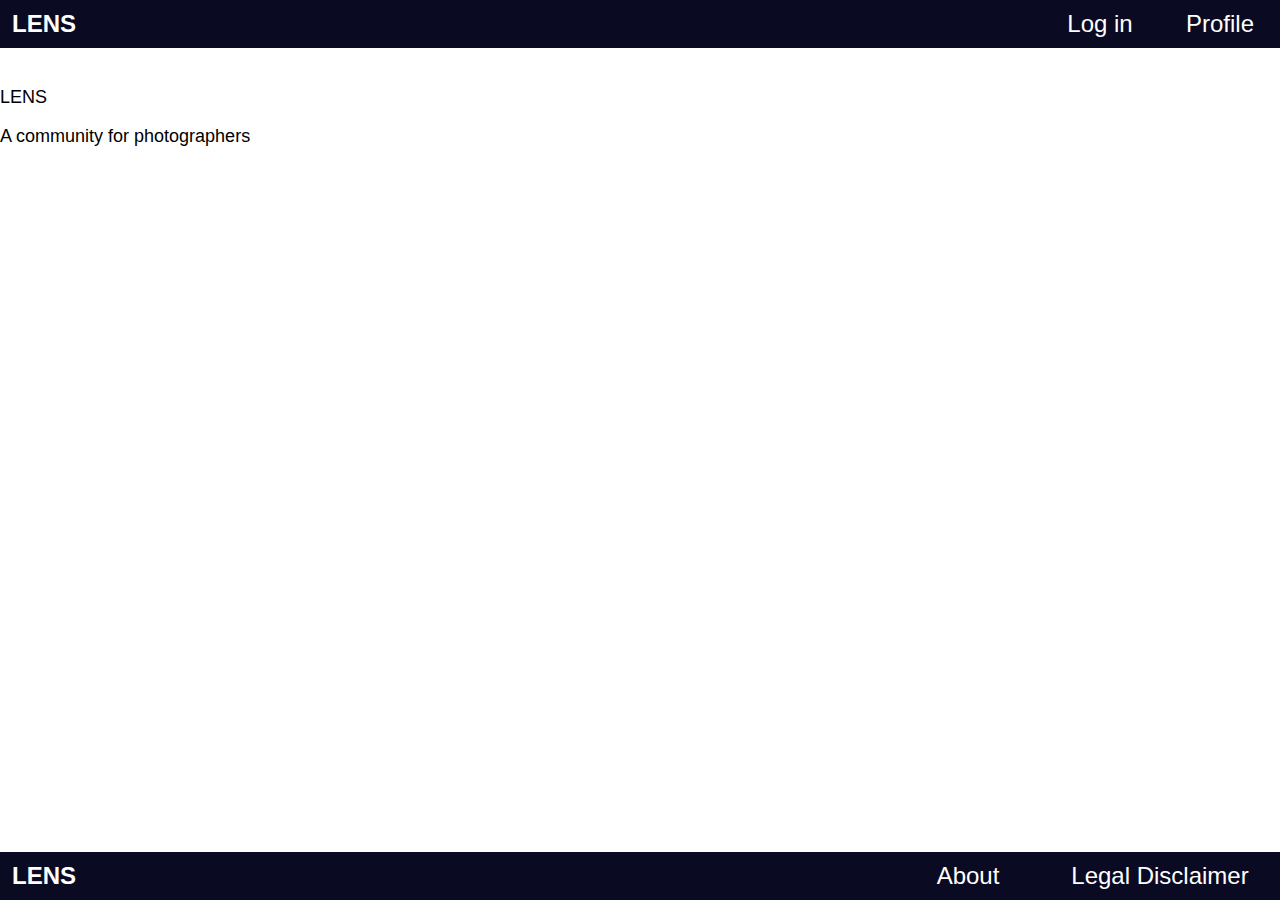
==== index.html @ 8d87c669 "navbar and footer" ====
<!DOCTYPE html>

<html>
    <head>
        <meta charset="utf-8">
        <meta http-equiv="X-UA-Compatible" content="IE=edge">
        <title>LENS</title>
        <meta name="description" content="">
        <meta name="viewport" content="width=device-width, initial-scale=1">
        <link rel="stylesheet" href="style.css">
    </head>
    <body>

        <nav>
            <ul class="nav-items">
                <li>LENS</li>
                <li>Log in</li>
                <li>Profile</li>
            </ul>
        </nav>
        <main class="main-content">
            <div>
                <img src="" alt="">
                <img src="" alt="">
                <img src="" alt="">
                <p>LENS</p>
                <p>A community for photographers</p>
                <img src="" alt="">
                <img src="" alt="">
                <img src="" alt="">
            </div>
        </main>
        
        <footer class="footer">
            <ul class="footer-items">
                <li>LENS</li>
                <li>About</li>
                <li>Legal Disclaimer</li>
            </ul>
        </footer>
        <script src="" async defer></script>
    </body>
</html>
---- style.css ----
body, html {
    margin: 0;
    font-family: Helvetica, Arial, sans-serif;
    font-size: 18px;
    height: 100%;
    display: flex;
    flex-direction: column;
}

.nav-items, .footer-items {
    margin: 0;
    padding: 10px 0px 10px 0px;
    list-style: none;
    background-color: #0a0a23;
    color: white;
    display: flex;
}

.nav-items li, .footer-items li {
    display: inline-flex;
    flex-grow: 1;
    font-size: 24px;
}

.nav-items li:first-child, .footer-items li:first-child {
    justify-content: flex-start;
    padding-left: 0.5em;
    font-weight: 700;
}

.nav-items li:not(:first-child) {
    justify-content: center;
    max-width: 5em;
}

.main-content {
    flex: 1 0 auto;
}

.footer {
    flex-shrink: 0;
}

.footer-items li:nth-child(2) {
    justify-content: center;
    max-width: 6em;
}

.footer-items li:last-child {
    justify-content: center;
    max-width: 10em;
}
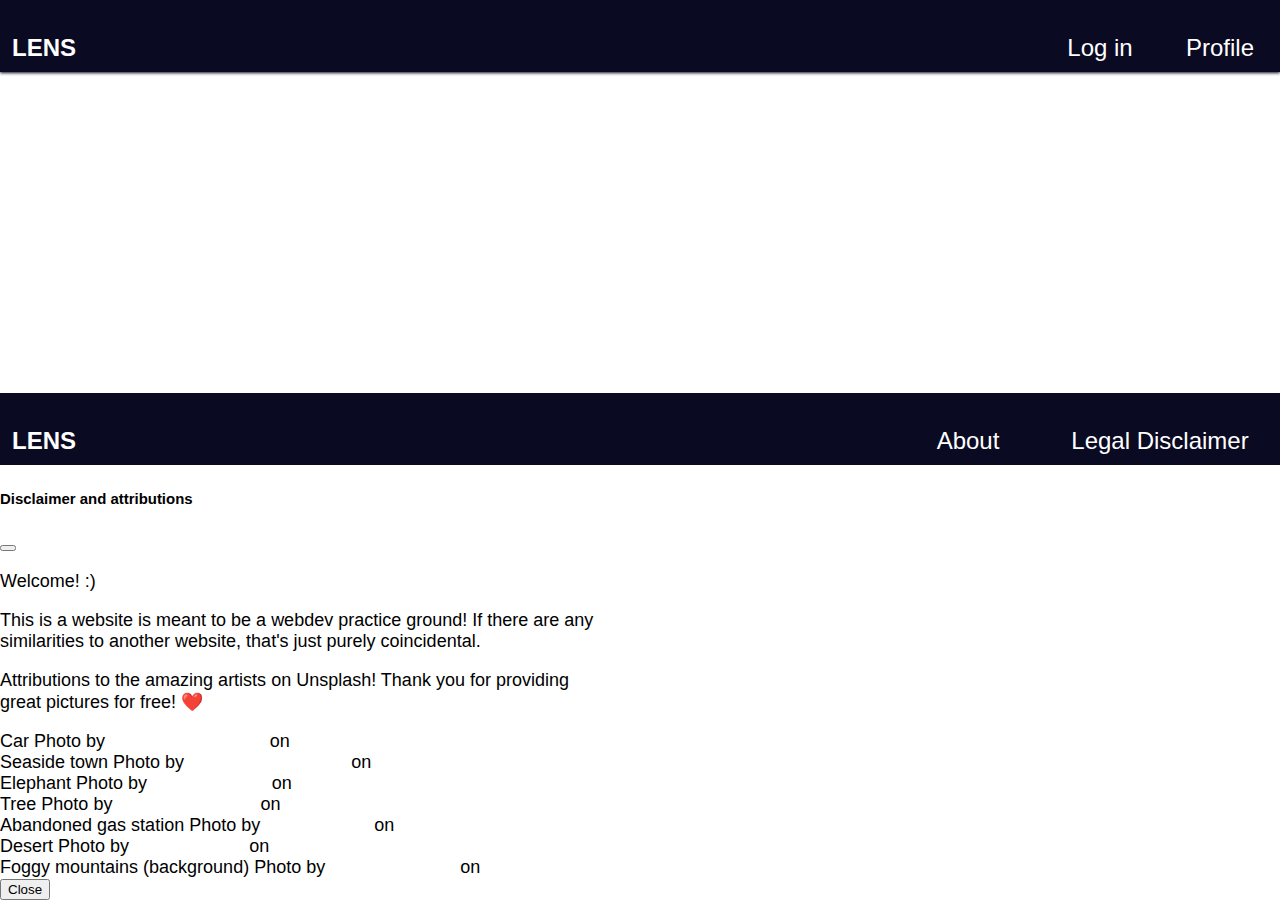
==== commit c486f2ba: "new pictures for about.html" ====
--- a/index.html
+++ b/index.html
@@ -5,39 +5,126 @@
         <meta charset="utf-8">
         <meta http-equiv="X-UA-Compatible" content="IE=edge">
         <title>LENS</title>
+        <link rel="icon" type="image/x-icon" href="assets/pictures/favicon-camera.ico">
         <meta name="description" content="">
         <meta name="viewport" content="width=device-width, initial-scale=1">
+        <link href="https://cdn.jsdelivr.net/npm/bootstrap@5.0.2/dist/css/bootstrap.min.css" rel="stylesheet" 
+        integrity="sha384-EVSTQN3/azprG1Anm3QDgpJLIm9Nao0Yz1ztcQTwFspd3yD65VohhpuuCOmLASjC" crossorigin="anonymous">
         <link rel="stylesheet" href="style.css">
     </head>
     <body>
 
-        <nav>
+        <nav id="nav">
             <ul class="nav-items">
-                <li>LENS</li>
-                <li>Log in</li>
-                <li>Profile</li>
+                <li>
+                    <p id="nav-logo"><a href="index.html">LENS</a></p>
+                </li>
+                <li>
+                    <p>Log in</p>
+                </li>
+                <li>
+                    <p>Profile</p>
+                </li>
             </ul>
         </nav>
         <main class="main-content">
-            <div>
-                <img src="" alt="">
-                <img src="" alt="">
-                <img src="" alt="">
-                <p>LENS</p>
-                <p>A community for photographers</p>
-                <img src="" alt="">
-                <img src="" alt="">
-                <img src="" alt="">
+            <div class="container">
+                <div class="row  d-flex align-items-center justify-content-center">
+                    <div class="col-3" >
+                        <img class="img-fluid img-thumbnail" src="assets/pictures/eugene-tkachenko-6Tv-FQMOJKM-unsplash.webp" alt="">   
+                    </div>
+                    <div class="col-6" >
+                        <img class="img-fluid img-thumbnail" src="assets/pictures/vidit-goswami-oKGyW8e053Y-unsplash.webp" alt="">
+                        <h1 class="text-middle">LENS <br>A community for photographers</h1>
+                    </div>
+                    <div class="col-3" >
+                        <img class="img-fluid img-thumbnail" src="assets/pictures/damiano-baschiera-pV-ggd5cdyA-unsplash.webp" alt="">
+                    </div> 
+                </div>
+                <div class="row  d-flex align-items-center justify-content-center">
+                    <div class="col-3">
+                        <img class="img-fluid img-thumbnail" src="assets/pictures/christian-buehner-1YMTw69iEC8-unsplash.webp" alt="">
+                    </div>
+                    <div class="col-6 d-flex justify-content-center align-items-center">
+                        <img class="img-fluid img-thumbnail" src="assets/pictures/josh-withers-Pzx338OD_Ds-unsplash.webp" alt="">
+                    </div>
+                    <div class="col-3">
+                        <img class="img-fluid img-thumbnail" src="assets/pictures/hasan-almasi-R61JNo57jFc-unsplash.webp" alt="">
+                    </div>
+                </div>       
             </div>
         </main>
-        
+
         <footer class="footer">
             <ul class="footer-items">
-                <li>LENS</li>
-                <li>About</li>
-                <li>Legal Disclaimer</li>
+                <li>
+                    <p>LENS</p>
+                </li>
+                <li>
+                    <p id="footer-about"><a href="about.html">About</a></p>
+                </li>
+                <li> 
+                    <p id="footer-legal" data-bs-toggle="modal" data-bs-target="#exampleModal">Legal Disclaimer</p>
+                </li>
             </ul>
         </footer>
-        <script src="" async defer></script>
+        <!-- Modal -->
+        <div class="modal fade" id="exampleModal" tabindex="-1" aria-labelledby="exampleModalLabel" aria-hidden="true">
+            <div class="modal-dialog">
+                <div class="modal-content">
+                    <div class="modal-header">
+                        <h5 class="modal-title" id="exampleModalLabel">Disclaimer and attributions</h5>
+                        <button type="button" class="btn-close" data-bs-dismiss="modal" aria-label="Close"></button>
+                    </div>
+                    <div class="modal-body">
+                        <p>Welcome! :)</p>
+                        <p>
+                            This is a website is meant to be a webdev practice ground!
+                            If there are any similarities to another website, that's just purely coincidental.
+                        </p>
+                        <p>
+                            Attributions to the amazing artists on Unsplash!
+                            Thank you for providing great pictures for free! &#10084;&#65039;
+                        </p>
+                        <!-- attributions for the pictures -->
+                        Car
+                        Photo by <a href="https://unsplash.com/@eugene_tkachenko?utm_source=unsplash&utm_medium=referral&utm_content=creditCopyText">Eugene Tkachenko</a> on 
+                        <a href="https://unsplash.com/?utm_source=unsplash&utm_medium=referral&utm_content=creditCopyText">Unsplash</a>
+                        <br>
+                        Seaside town
+                        Photo by <a href="https://unsplash.com/@damiano_baschiera?utm_source=unsplash&utm_medium=referral&utm_content=creditCopyText">Damiano Baschiera</a> on
+                        <a href="https://unsplash.com/?utm_source=unsplash&utm_medium=referral&utm_content=creditCopyText">Unsplash</a>
+                        <br>
+                        Elephant
+                        Photo by <a href="https://unsplash.com/@viditgoswami?utm_source=unsplash&utm_medium=referral&utm_content=creditCopyText">Vidit Goswami</a> on
+                        <a href="https://unsplash.com/?utm_source=unsplash&utm_medium=referral&utm_content=creditCopyText">Unsplash</a>
+                        <br>
+                        Tree
+                        Photo by <a href="https://unsplash.com/@christianbuehner?utm_source=unsplash&utm_medium=referral&utm_content=creditCopyText">christian buehner</a> on 
+                        <a href="https://unsplash.com/?utm_source=unsplash&utm_medium=referral&utm_content=creditCopyText">Unsplash</a>
+                        <br>
+                        Abandoned gas station
+                        Photo by <a href="https://unsplash.com/@joshwithers?utm_source=unsplash&utm_medium=referral&utm_content=creditCopyText">Josh Withers</a> on 
+                        <a href="https://unsplash.com/?utm_source=unsplash&utm_medium=referral&utm_content=creditCopyText">Unsplash</a>
+                        <br>
+                        Desert
+                        Photo by <a href="https://unsplash.com/@hasanalmasi?utm_source=unsplash&utm_medium=referral&utm_content=creditCopyText">Hasan Almasi</a> on 
+                        <a href="https://unsplash.com/?utm_source=unsplash&utm_medium=referral&utm_content=creditCopyText">Unsplash</a>
+                        <br>
+                        Foggy mountains (background)
+                        Photo by <a href="https://unsplash.com/@samferrara?utm_source=unsplash&utm_medium=referral&utm_content=creditCopyText">Samuel Ferrara</a> on 
+                        <a href="https://unsplash.com/?utm_source=unsplash&utm_medium=referral&utm_content=creditCopyText">Unsplash</a>
+
+                    </div>
+                    <div class="modal-footer">
+                        <button type="button" class="btn btn-secondary" data-bs-dismiss="modal">Close</button>
+                    </div>
+                </div>
+            </div>
+        </div>
+        <script src="https://cdn.jsdelivr.net/npm/bootstrap@5.0.2/dist/js/bootstrap.bundle.min.js" 
+        integrity="sha384-MrcW6ZMFYlzcLA8Nl+NtUVF0sA7MsXsP1UyJoMp4YLEuNSfAP+JcXn/tWtIaxVXM" crossorigin="anonymous"></script>  
+        <script src="script.js" async defer></script>
+
     </body>
 </html>--- a/style.css
+++ b/style.css
@@ -7,6 +7,25 @@
     flex-direction: column;
 }
 
+body {
+    background-image: url("assets/pictures/samuel-ferrara-1527pjeb6jg-unsplash.webp");
+}
+
+a {
+    text-decoration: none;
+    color: white;
+}
+
+nav {
+    position: sticky;
+    top: 0;
+    box-shadow: 0px 1px 3px 0px #0a0a23;
+}
+
+#about-body {
+    background-image: none;
+}
+
 .nav-items, .footer-items {
     margin: 0;
     padding: 10px 0px 10px 0px;
@@ -14,6 +33,15 @@
     background-color: #0a0a23;
     color: white;
     display: flex;
+}
+
+.nav-items p, .footer-items p {
+    margin-bottom: auto;
+}
+
+.nav-items p:hover, .footer-items p:hover, .footer-items a:hover, .nav-items a:hover {
+    color: #4f9cff;
+    transition-duration: 0.5s;
 }
 
 .nav-items li, .footer-items li {
@@ -37,16 +65,38 @@
     flex: 1 0 auto;
 }
 
-.footer {
-    flex-shrink: 0;
+.footer-items li:not(:first-child) {
+    justify-content: center;
 }
 
 .footer-items li:nth-child(2) {
-    justify-content: center;
     max-width: 6em;
 }
 
 .footer-items li:last-child {
-    justify-content: center;
     max-width: 10em;
+}
+
+#footer-legal, #footer-about {
+    margin-bottom: auto;
+}
+
+#footer-legal:hover, #footer-about:hover, #nav-logo:hover {
+    cursor: pointer;
+}
+
+.modal-dialog {
+    max-width: 600px;
+}
+
+.text-middle {
+    color: white;
+    font-size: 2em;
+    font-weight: 800;
+    text-align: center;
+}
+
+.img-thumbnail {
+    background-color: rgba(240, 240, 240, 0.85);
+    box-shadow: 0px 0px 10px 0px #0a0a23;
 }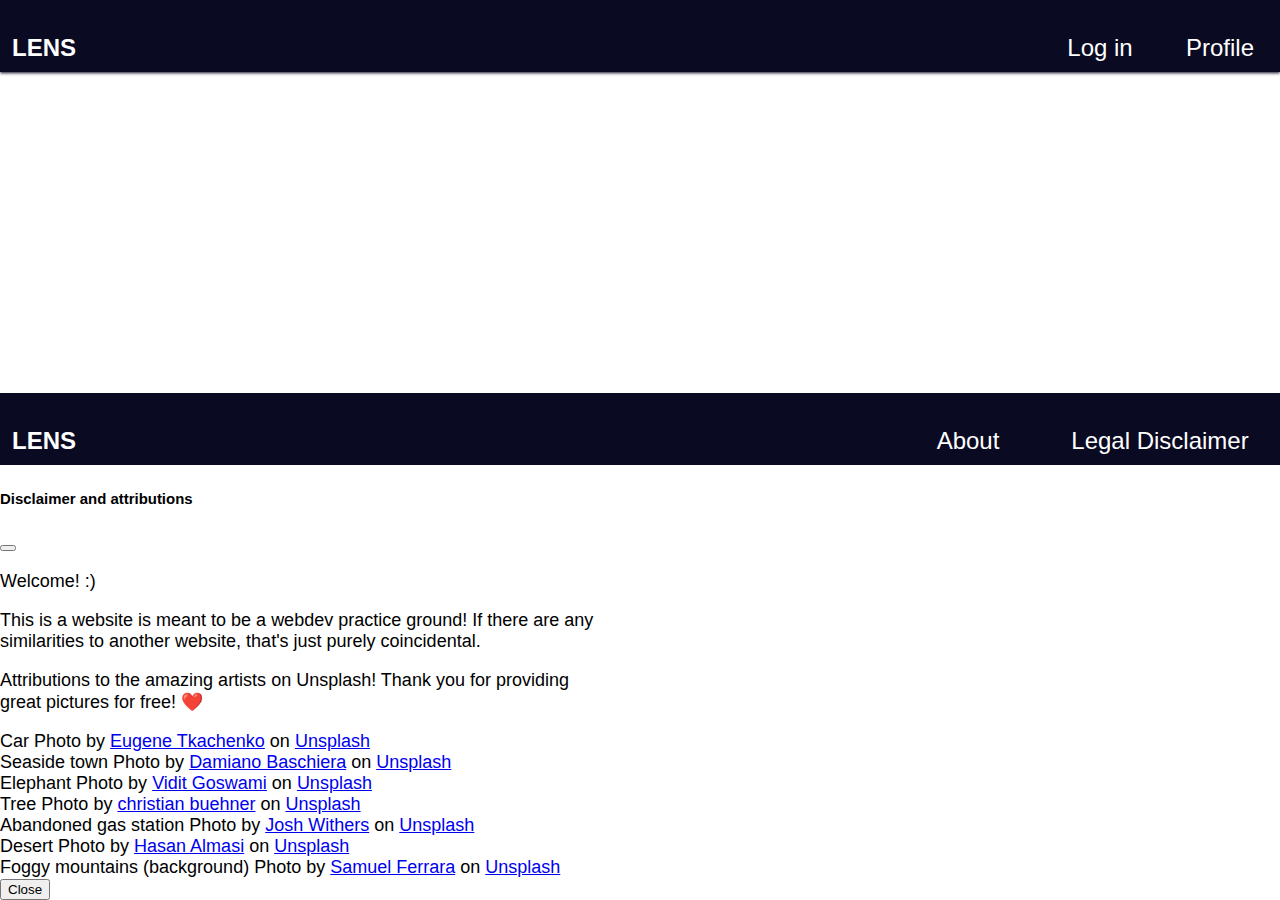
==== commit 39f3e18a: "fixed links + margin" ====
--- a/index.html
+++ b/index.html
@@ -61,7 +61,7 @@
                     <p>LENS</p>
                 </li>
                 <li>
-                    <p id="footer-about"><a href="about.html">About</a></p>
+                    <p id="footer-about"><a class="text-decoration-none" href="about.html">About</a></p>
                 </li>
                 <li> 
                     <p id="footer-legal" data-bs-toggle="modal" data-bs-target="#exampleModal">Legal Disclaimer</p>
--- a/style.css
+++ b/style.css
@@ -11,15 +11,15 @@
     background-image: url("assets/pictures/samuel-ferrara-1527pjeb6jg-unsplash.webp");
 }
 
-a {
-    text-decoration: none;
-    color: white;
-}
-
 nav {
     position: sticky;
     top: 0;
     box-shadow: 0px 1px 3px 0px #0a0a23;
+}
+
+.nav-items a, .footer a {
+    color: white;
+    text-decoration: none;
 }
 
 #about-body {
@@ -42,6 +42,7 @@
 .nav-items p:hover, .footer-items p:hover, .footer-items a:hover, .nav-items a:hover {
     color: #4f9cff;
     transition-duration: 0.5s;
+    cursor: pointer;
 }
 
 .nav-items li, .footer-items li {
@@ -81,13 +82,18 @@
     margin-bottom: auto;
 }
 
-#footer-legal:hover, #footer-about:hover, #nav-logo:hover {
+/* #footer-legal:hover, #footer-about:hover, #nav-logo:hover {
     cursor: pointer;
-}
+} */
 
 .modal-dialog {
     max-width: 600px;
 }
+
+/* .modal-body a {
+    text-decoration: initial;
+    color: #89c4f0;
+} */
 
 .text-middle {
     color: white;
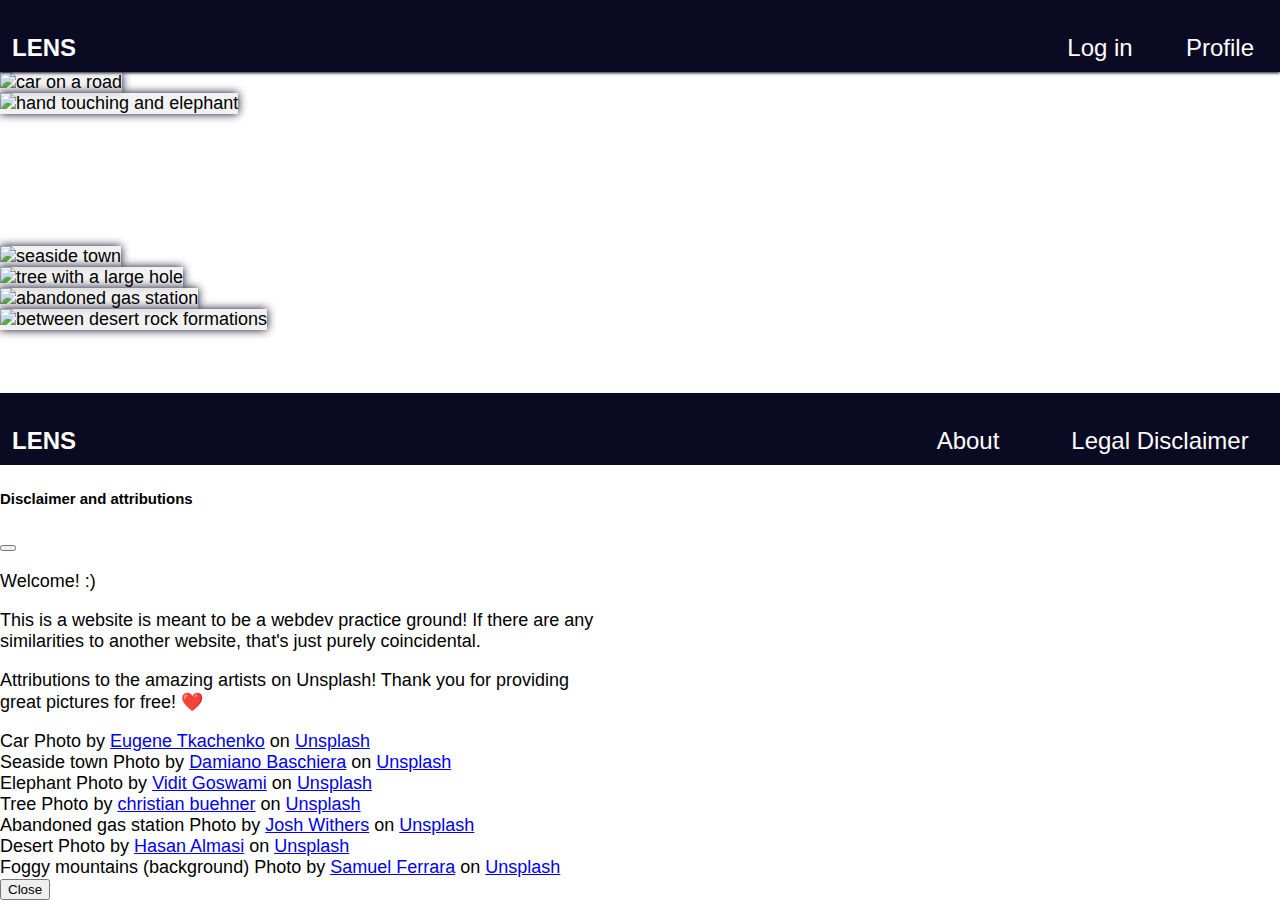
==== commit 8b795b24: "added img alts + attribution" ====
--- a/index.html
+++ b/index.html
@@ -31,25 +31,25 @@
             <div class="container">
                 <div class="row  d-flex align-items-center justify-content-center">
                     <div class="col-3" >
-                        <img class="img-fluid img-thumbnail" src="assets/pictures/eugene-tkachenko-6Tv-FQMOJKM-unsplash.webp" alt="">   
+                        <img class="img-fluid img-thumbnail" src="assets/pictures/eugene-tkachenko-6Tv-FQMOJKM-unsplash.webp" alt="car on a road">   
                     </div>
                     <div class="col-6" >
-                        <img class="img-fluid img-thumbnail" src="assets/pictures/vidit-goswami-oKGyW8e053Y-unsplash.webp" alt="">
+                        <img class="img-fluid img-thumbnail" src="assets/pictures/vidit-goswami-oKGyW8e053Y-unsplash.webp" alt="hand touching and elephant">
                         <h1 class="text-middle">LENS <br>A community for photographers</h1>
                     </div>
                     <div class="col-3" >
-                        <img class="img-fluid img-thumbnail" src="assets/pictures/damiano-baschiera-pV-ggd5cdyA-unsplash.webp" alt="">
+                        <img class="img-fluid img-thumbnail" src="assets/pictures/damiano-baschiera-pV-ggd5cdyA-unsplash.webp" alt="seaside town">
                     </div> 
                 </div>
                 <div class="row  d-flex align-items-center justify-content-center">
                     <div class="col-3">
-                        <img class="img-fluid img-thumbnail" src="assets/pictures/christian-buehner-1YMTw69iEC8-unsplash.webp" alt="">
+                        <img class="img-fluid img-thumbnail" src="assets/pictures/christian-buehner-1YMTw69iEC8-unsplash.webp" alt="tree with a large hole">
                     </div>
                     <div class="col-6 d-flex justify-content-center align-items-center">
-                        <img class="img-fluid img-thumbnail" src="assets/pictures/josh-withers-Pzx338OD_Ds-unsplash.webp" alt="">
+                        <img class="img-fluid img-thumbnail" src="assets/pictures/josh-withers-Pzx338OD_Ds-unsplash.webp" alt="abandoned gas station">
                     </div>
                     <div class="col-3">
-                        <img class="img-fluid img-thumbnail" src="assets/pictures/hasan-almasi-R61JNo57jFc-unsplash.webp" alt="">
+                        <img class="img-fluid img-thumbnail" src="assets/pictures/hasan-almasi-R61JNo57jFc-unsplash.webp" alt="between desert rock formations">
                     </div>
                 </div>       
             </div>
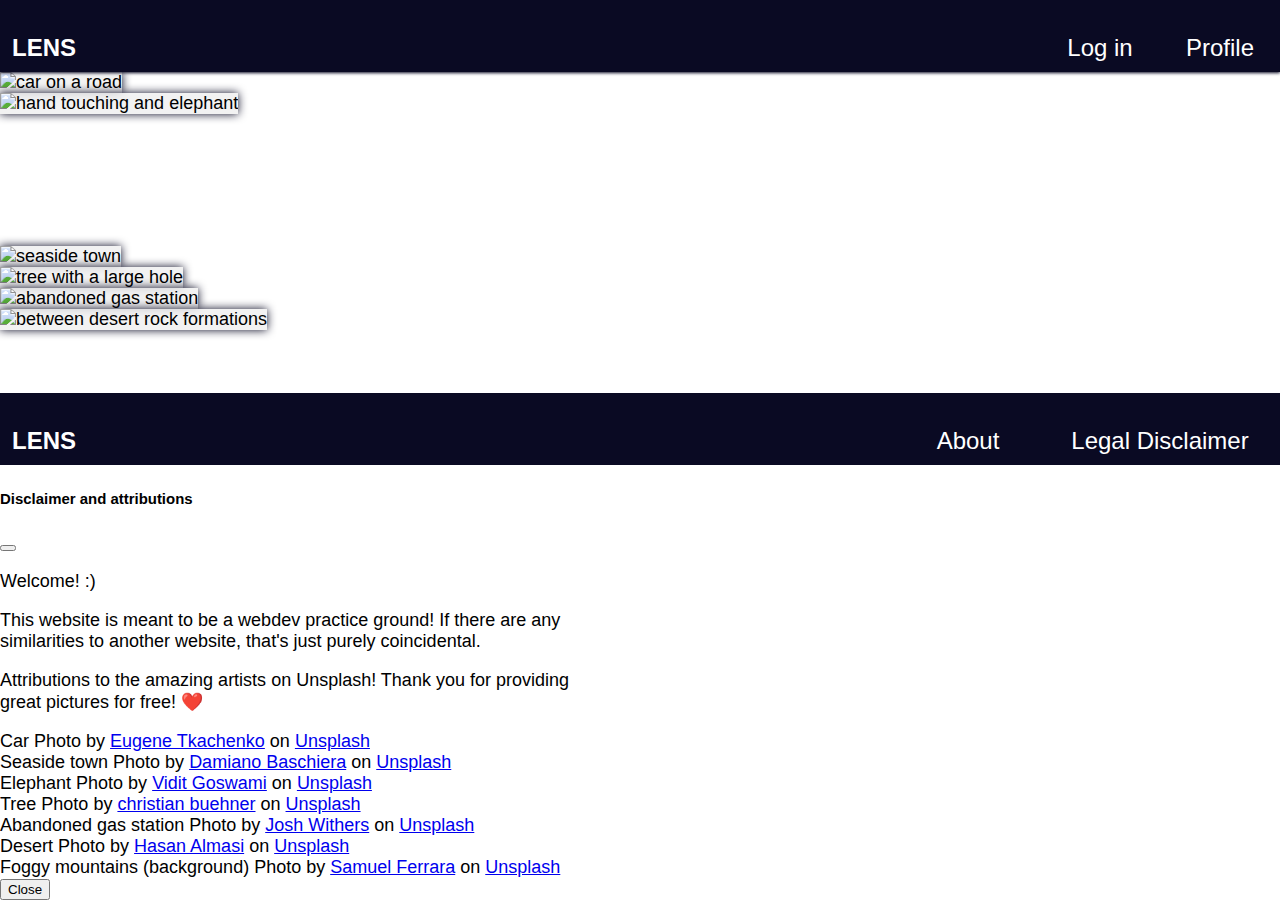
==== commit 20c50872: "fixed typo" ====
--- a/index.html
+++ b/index.html
@@ -79,7 +79,7 @@
                     <div class="modal-body">
                         <p>Welcome! :)</p>
                         <p>
-                            This is a website is meant to be a webdev practice ground!
+                            This website is meant to be a webdev practice ground!
                             If there are any similarities to another website, that's just purely coincidental.
                         </p>
                         <p>
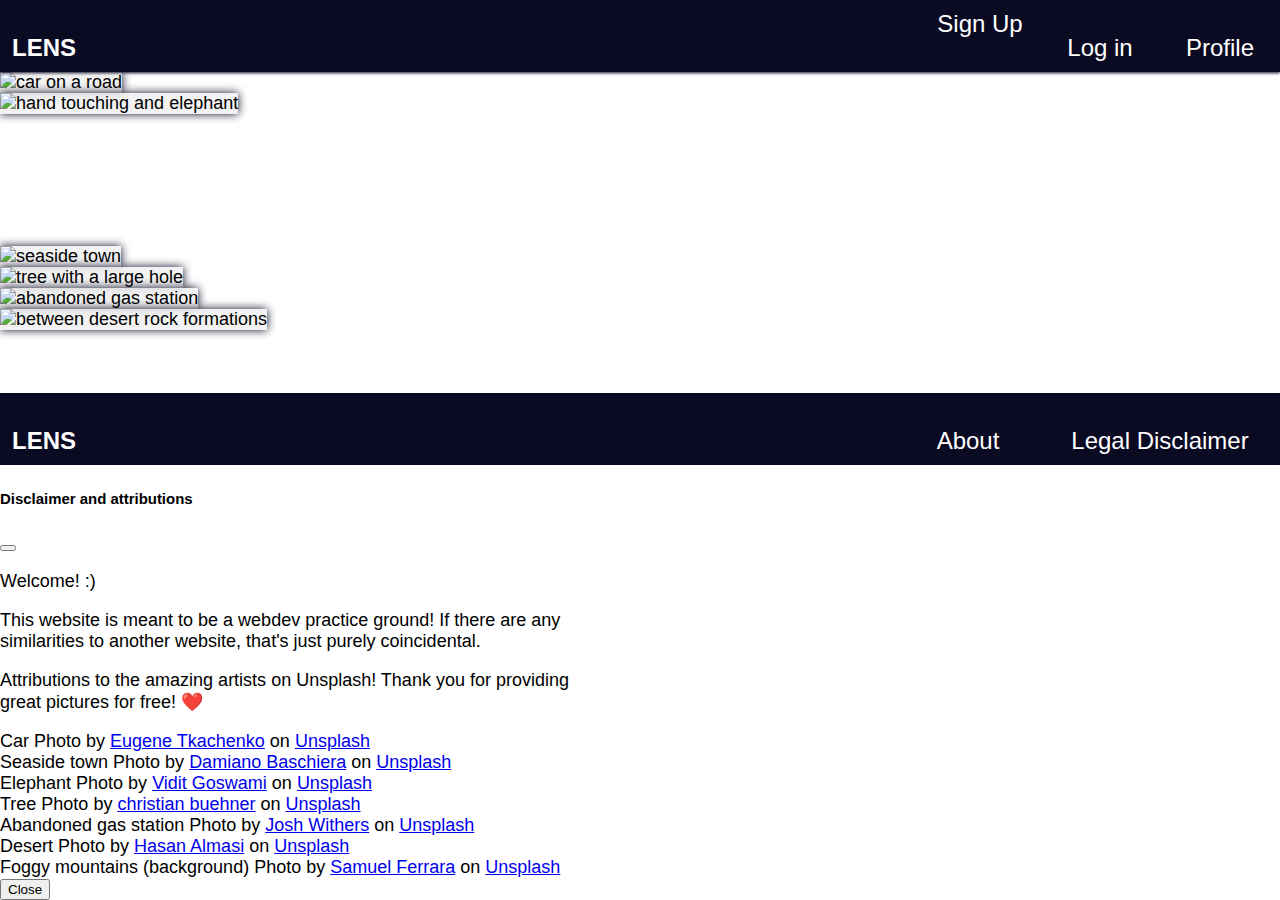
==== commit cf1d39fb: "added sign-up page" ====
--- a/index.html
+++ b/index.html
@@ -20,6 +20,9 @@
                     <p id="nav-logo"><a href="index.html">LENS</a></p>
                 </li>
                 <li>
+                    <a href="sign-up.html">Sign Up</a>
+                </li>
+                <li>
                     <p>Log in</p>
                 </li>
                 <li>
@@ -27,7 +30,7 @@
                 </li>
             </ul>
         </nav>
-        <main class="main-content">
+        <main id="main-content">
             <div class="container">
                 <div class="row  d-flex align-items-center justify-content-center">
                     <div class="col-3" >
--- a/style.css
+++ b/style.css
@@ -9,6 +9,14 @@
 
 body {
     background-image: url("assets/pictures/samuel-ferrara-1527pjeb6jg-unsplash.webp");
+}
+
+#sign-up-body {
+    background-image: url("assets/pictures/kazuend-19SC2oaVZW0-unsplash.jpg");
+}
+
+#main-content {
+    flex: 1 0 auto;
 }
 
 nav {
@@ -62,10 +70,6 @@
     max-width: 5em;
 }
 
-.main-content {
-    flex: 1 0 auto;
-}
-
 .footer-items li:not(:first-child) {
     justify-content: center;
 }
@@ -105,4 +109,27 @@
 .img-thumbnail {
     background-color: rgba(240, 240, 240, 0.85);
     box-shadow: 0px 0px 10px 0px #0a0a23;
+}
+
+.free-join-heading {
+    top: 1em;
+    color: white;
+    font-size: 3em;
+    font-weight: 800;
+    /* -webkit-text-stroke: 2px black; */
+}
+
+.sign-up-heading {
+    color: black;
+    font-size: 3em;
+    font-weight: 800;
+    top: 50%;
+    left: 50%;
+    transform: translate(-50%, -50%);
+}
+
+.sign-up-button {
+    top: 55%;
+    left: 50%;
+    transform: translate(-50%, -50%);
 }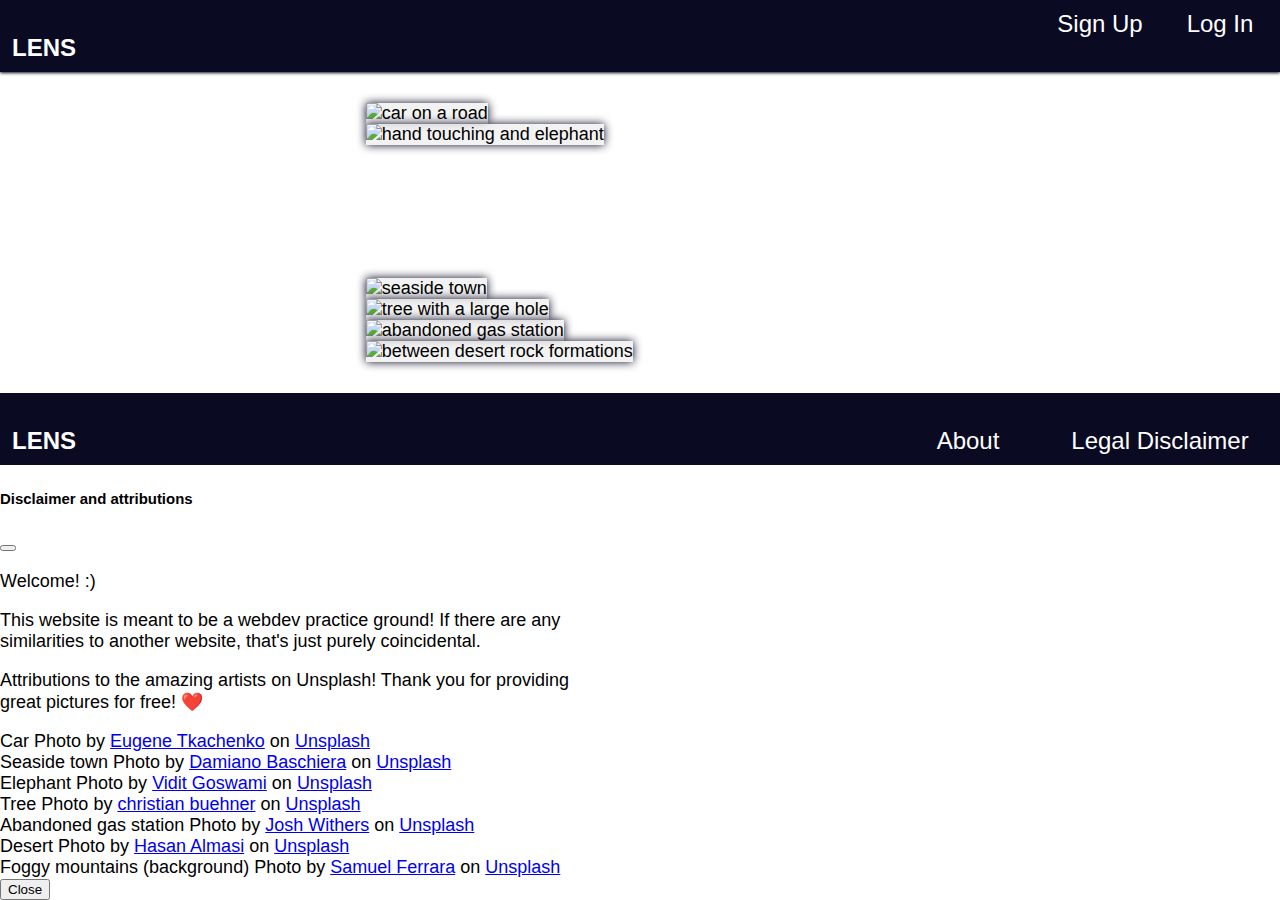
==== commit 51e560fc: "responsive changes" ====
--- a/index.html
+++ b/index.html
@@ -23,9 +23,9 @@
                     <a href="sign-up.html">Sign Up</a>
                 </li>
                 <li>
-                    <p>Log in</p>
+                    <a href="login.html">Log In</a>
                 </li>
-                <li>
+                <li id="profile-icon">
                     <p>Profile</p>
                 </li>
             </ul>
@@ -34,32 +34,32 @@
             <div class="container">
                 <div class="row  d-flex align-items-center justify-content-center">
                     <div class="col-3" >
-                        <img class="img-fluid img-thumbnail" src="assets/pictures/eugene-tkachenko-6Tv-FQMOJKM-unsplash.webp" alt="car on a road">   
+                        <img class="side-pictures img-fluid img-thumbnail" src="assets/pictures/eugene-tkachenko-6Tv-FQMOJKM-unsplash.webp" alt="car on a road">   
                     </div>
-                    <div class="col-6" >
+                    <div class="col-10 col-md-6" >
                         <img class="img-fluid img-thumbnail" src="assets/pictures/vidit-goswami-oKGyW8e053Y-unsplash.webp" alt="hand touching and elephant">
                         <h1 class="text-middle">LENS <br>A community for photographers</h1>
                     </div>
                     <div class="col-3" >
-                        <img class="img-fluid img-thumbnail" src="assets/pictures/damiano-baschiera-pV-ggd5cdyA-unsplash.webp" alt="seaside town">
+                        <img class="side-pictures img-fluid img-thumbnail" src="assets/pictures/damiano-baschiera-pV-ggd5cdyA-unsplash.webp" alt="seaside town">
                     </div> 
                 </div>
                 <div class="row  d-flex align-items-center justify-content-center">
                     <div class="col-3">
-                        <img class="img-fluid img-thumbnail" src="assets/pictures/christian-buehner-1YMTw69iEC8-unsplash.webp" alt="tree with a large hole">
+                        <img class="side-pictures img-fluid img-thumbnail" src="assets/pictures/christian-buehner-1YMTw69iEC8-unsplash.webp" alt="tree with a large hole">
                     </div>
-                    <div class="col-6 d-flex justify-content-center align-items-center">
+                    <div class="col-10 col-md-6 mt-3 mt-md-0 d-flex justify-content-center align-items-center">
                         <img class="img-fluid img-thumbnail" src="assets/pictures/josh-withers-Pzx338OD_Ds-unsplash.webp" alt="abandoned gas station">
                     </div>
                     <div class="col-3">
-                        <img class="img-fluid img-thumbnail" src="assets/pictures/hasan-almasi-R61JNo57jFc-unsplash.webp" alt="between desert rock formations">
+                        <img class="side-pictures img-fluid img-thumbnail" src="assets/pictures/hasan-almasi-R61JNo57jFc-unsplash.webp" alt="between desert rock formations">
                     </div>
                 </div>       
             </div>
         </main>
 
         <footer class="footer">
-            <ul class="footer-items">
+            <ul class="footer-items d-flex align-items-center">
                 <li>
                     <p>LENS</p>
                 </li>
--- a/style.css
+++ b/style.css
@@ -9,13 +9,19 @@
 
 body {
     background-image: url("assets/pictures/samuel-ferrara-1527pjeb6jg-unsplash.webp");
+    background-size: cover;
 }
 
 #sign-up-body {
     background-image: url("assets/pictures/kazuend-19SC2oaVZW0-unsplash.jpg");
+    background-size: cover;
 }
 
 #main-content {
+    display: flex;
+    flex-direction: column;
+    align-items: center;
+    justify-content: center;
     flex: 1 0 auto;
 }
 
@@ -33,6 +39,8 @@
 #about-body {
     background-image: none;
 }
+
+/***** NAV *****/
 
 .nav-items, .footer-items {
     margin: 0;
@@ -70,6 +78,8 @@
     max-width: 5em;
 }
 
+/***** FOOTER *****/
+
 .footer-items li:not(:first-child) {
     justify-content: center;
 }
@@ -86,18 +96,9 @@
     margin-bottom: auto;
 }
 
-/* #footer-legal:hover, #footer-about:hover, #nav-logo:hover {
-    cursor: pointer;
-} */
-
 .modal-dialog {
     max-width: 600px;
 }
-
-/* .modal-body a {
-    text-decoration: initial;
-    color: #89c4f0;
-} */
 
 .text-middle {
     color: white;
@@ -116,7 +117,6 @@
     color: white;
     font-size: 3em;
     font-weight: 800;
-    /* -webkit-text-stroke: 2px black; */
 }
 
 .sign-up-heading {
@@ -132,4 +132,89 @@
     top: 55%;
     left: 50%;
     transform: translate(-50%, -50%);
+}
+
+.sign-up-area, .login-area {
+    background-color: white;
+    border: 1px solid black;
+    border-radius: 20px;
+}
+
+#profile-icon {
+    display: none;
+}
+
+.form-title {
+    text-align: center;
+}
+
+@media screen and (max-width: 576px) {
+    #footer-legal, #footer-about {
+        font-size: 20px;
+        margin-bottom: 0;
+    }
+    .free-join-heading {
+        font-size: 1.5em;
+        top:0;
+    }
+    .sign-up-heading {
+        font-size: 1.5em;
+        top: 35%;
+        left: 40%;
+    }
+    .sign-up-button {
+        left: 40%;
+        top: 45%;
+    }
+}
+
+@media screen and (max-width: 768px) {
+    .about-intro {
+        flex-direction: column-reverse;
+    }
+    .about-intro-text {
+        order: 1;
+    }
+    .about-intro:first-child {
+        order: 2;
+    }
+    .about-intro-plant {
+        order: 3;
+        display: none;
+    }
+    .promo-header {
+        margin-bottom: 0;
+    }
+    .free-join-heading {
+        font-size: 2em;
+        top:0;
+    }
+    .sign-up-heading {
+        font-size: 2em;
+        top: 35%;
+        left: 45%;
+    }
+    .sign-up-button {
+        left: 45%;
+        top: 45%;
+    }
+    .side-pictures {
+        display: none;
+    }
+}
+
+@media screen and (max-width: 1200px) {
+    .free-join-heading {
+        font-size: 2em;
+        top:0;
+    }
+    .sign-up-heading {
+        font-size: 2em;
+        top: 35%;
+        left: 45%;
+    }
+    .sign-up-button {
+        left: 45%;
+        top: 45%;
+    }
 }